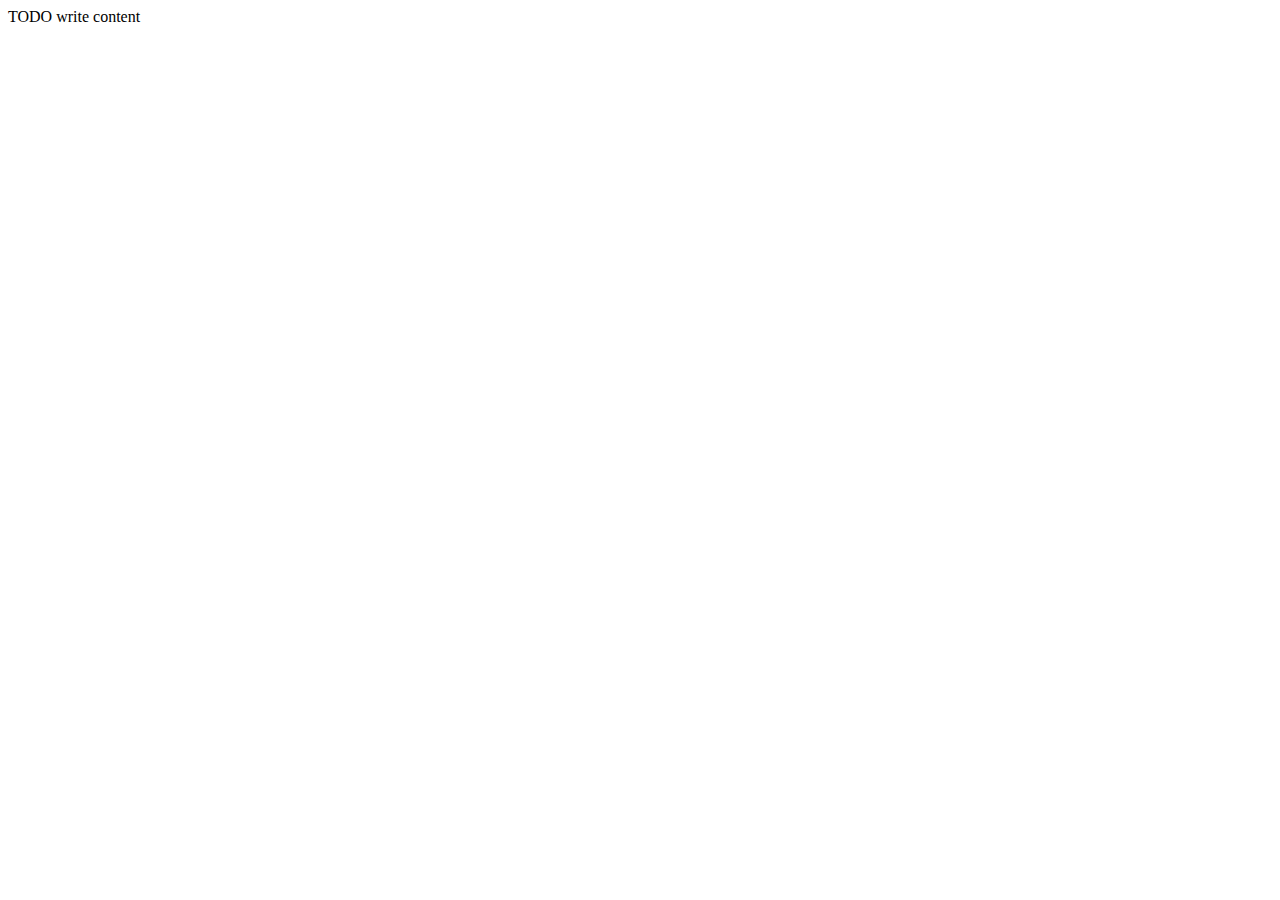
==== web/index.html @ c274f95b "" ====
<!DOCTYPE html>
<!--
To change this license header, choose License Headers in Project Properties.
To change this template file, choose Tools | Templates
and open the template in the editor.
-->
<html>
    <head>
        <title>TODO supply a title</title>
        <meta charset="UTF-8">
        <meta name="viewport" content="width=device-width, initial-scale=1.0">
    </head>
    <body>
        <div>TODO write content</div>
    </body>
</html>
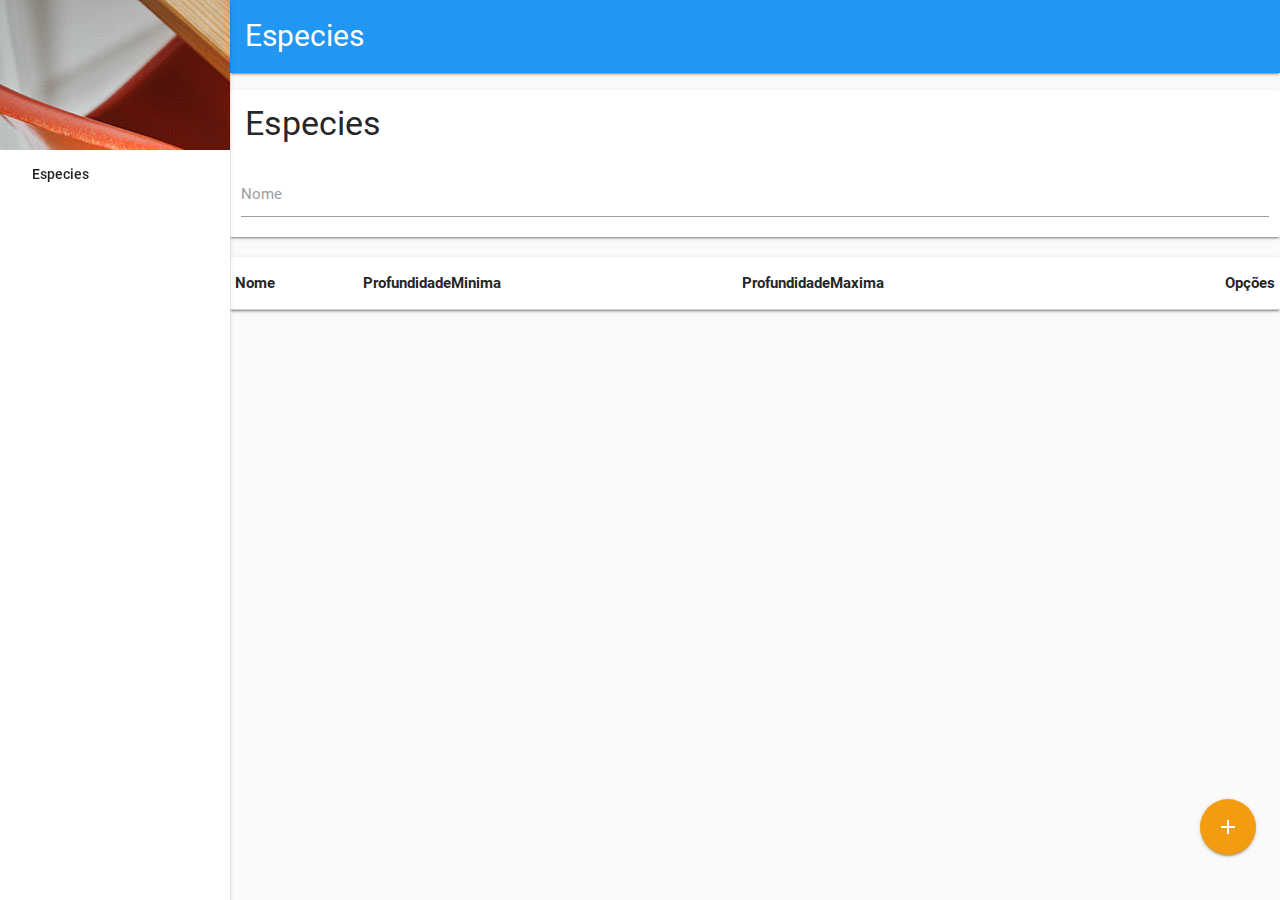
==== commit 437f816b: "template de especie" ====
--- a/web/index.html
+++ b/web/index.html
@@ -6,11 +6,45 @@
 -->
 <html>
     <head>
-        <title>TODO supply a title</title>
+        <title>Mapa de Bordo</title>
         <meta charset="UTF-8">
-        <meta name="viewport" content="width=device-width, initial-scale=1.0">
+        <meta name="viewport" content="width=device-width, initial-scale=1.0"/>
+        <!--Import Google Icon Font-->
+        <link href="http://fonts.googleapis.com/icon?family=Material+Icons" rel="stylesheet">
+        <!-- JQuery -->
+        <script type="text/javascript" src="content/vendors/jquery/jquery.min.js"></script>
+        <!-- Angular -->
+        <script type="text/javascript" src="content/vendors/angular/angular.min.js"></script>
+        <script type="text/javascript" src="content/vendors/angular/angular-route.min.js"></script>
+        <!-- Materialize -->
+        <script type="text/javascript" src="content/vendors/materialize/js/materialize.min.js"></script>
+        <link rel="stylesheet" href="content/vendors/materialize/css/materialize.min.css" />
+        <!-- Aplicacao -->
+        <link rel="stylesheet" href="content/styles/index.css" />
+        <script type="text/javascript" src="content/scripts/Module.js"></script>
+        <script type="text/javascript" src="views/especie/EspecieController.js"></script>
+        
+        <script type="text/javascript" src="content/scripts/directives/HeaderDirective.js"></script>
+        <script type="text/javascript" src="content/scripts/directives/MaskDirective.js"></script>
     </head>
-    <body>
-        <div>TODO write content</div>
+    <body data-ng-app="MapaDeBordo">
+        <header>
+            <ul id="nav-mobile" class="side-nav fixed">
+                <li class="side-nav-header">
+                    <div class="userView">
+                        <div class="background side-nav-background">
+                            <img src="content/images/side-nav-background.jpg">
+                        </div>
+                    </div>
+                </li>
+                <li><a href="#!/especies">Especies</a></li>
+                <li></li>
+                <li></li>
+                <li></li>
+            </ul>
+        </header>
+        <main data-ng-view>
+            
+        </main>
     </body>
-</html>
+</html>--- a/web/content/styles/index.css
+++ b/web/content/styles/index.css
@@ -0,0 +1,189 @@
+﻿body {
+    padding-top: 50px;
+    padding-bottom: 20px;
+    background-color: #FAFAFA;
+}
+
+.body-content {
+    padding-left: 15px;
+    padding-right: 15px;
+}
+
+input, select, textarea {
+    max-width: 280px;
+}
+
+.side-nav {
+    width: 230px;
+}
+
+header, main {
+    padding-left: 230px;
+}
+
+@media only screen and (max-width : 992px) {
+    header, main, footer {
+        padding-left: 0;
+    }
+}
+
+.material-icons:hover {
+    cursor: pointer;
+}
+
+.icon {
+    color: #757575;
+}
+
+.red-icon:hover {
+    color: #EF5350;
+}
+
+.blue-icon:hover {
+    color: #42A5F5;
+}
+
+.add-btn {
+    bottom: 45px;
+    right: 24px;
+    position: fixed;
+    margin-bottom: 0;
+    padding-top: 15px;
+}
+
+.bck-btn {
+    position:fixed;
+    top: 45px;
+    right: 24px;    
+}
+
+.bck-btn a, .bck-btn a:hover {
+    background-color: #F5F5F5;    
+}
+
+.bck-btn i {
+    color: #000000;
+}
+
+.end-card {
+    border-top: 1px solid #E0E0E0;
+    padding: 0.5rem 0;
+}
+
+.form {
+    padding: 0.5rem 0;
+}
+
+.side-nav-header, .side-nav-background {
+    min-height: 10rem;
+}
+
+.side-nav a {
+    font-weight: bold;
+}
+
+.clickable {
+    cursor: pointer;
+}
+
+.card-comanda {
+    padding: 0 !important;
+}
+
+.card-comanda .card-title {    
+    padding: 0.5rem 0 0.25rem 0.5rem;
+}
+
+.itens {
+    background-color: #FAFAFA;
+}
+
+.card-comanda .itens {
+    min-height: 7.3rem;
+    max-height: 7.3rem;
+    overflow: auto;
+}
+
+.context-content {
+    padding-top: 1rem;
+}
+
+.title-bar {
+    margin-top: -3.5rem;
+    padding: 1rem 1.5rem 1rem 1rem;
+    font-size: 2rem;
+    color: #FFF;
+    z-index: 2 !important;
+}
+
+.card-primary-title {
+    padding: 1rem 0 0 1rem;
+}
+
+.input-field input, .input-field select, .input-field textarea {
+    max-width: none;
+}
+
+.bold {
+    font-weight: bold;
+}
+
+.loader {
+    position: fixed;
+    top: 45%;
+    left: 55%;
+    opacity: 1;
+    z-index: 998;
+}
+
+.cortina {
+    background: #000 none repeat scroll 0 0;
+    height: 100%;
+    width: 100%;
+    position: fixed;    
+    z-index: 997;
+    opacity: 0.2;
+}
+
+form h3:first-child {
+    margin-top: -0.25rem;
+}
+
+.btn-inline {
+    margin-top: 1.5rem;
+    float: right;
+}
+
+.disabled, .disabled a {
+    color:#757575 !important;
+}
+
+/* Materialize Override */
+.tab {
+    border-bottom: 1px solid #E0E0E0;
+}
+
+.tabs .tab a:hover, .tabs .tab a.active, .tabs .tab a {
+    color: #2196f3;
+}
+
+.tabs .indicator {
+    background-color: #2196f3;
+}
+
+.dropdown-content li > a, .dropdown-content li > span {
+    color: #2196F3;
+}
+
+.add-btn a, add-btn a:hover {
+    background-color: #f39c12 !important;
+}
+
+input:focus:not([type]):not([readonly]) + label, input[type="text"]:focus:not([readonly]) + label, input[type="password"]:focus:not([readonly]) + label, input[type="email"]:focus:not([readonly]) + label, input[type="url"]:focus:not([readonly]) + label, input[type="time"]:focus:not([readonly]) + label, input[type="date"]:focus:not([readonly]) + label, input[type="datetime"]:focus:not([readonly]) + label, input[type="datetime-local"]:focus:not([readonly]) + label, input[type="tel"]:focus:not([readonly]) + label, input[type="number"]:focus:not([readonly]) + label, input[type="search"]:focus:not([readonly]) + label, textarea.materialize-textarea:focus:not([readonly]) + label {
+    color: #2196F3;
+}
+
+input:focus:not([type]):not([readonly]), input[type="text"]:focus:not([readonly]), input[type="password"]:focus:not([readonly]), input[type="email"]:focus:not([readonly]), input[type="url"]:focus:not([readonly]), input[type="time"]:focus:not([readonly]), input[type="date"]:focus:not([readonly]), input[type="datetime"]:focus:not([readonly]), input[type="datetime-local"]:focus:not([readonly]), input[type="tel"]:focus:not([readonly]), input[type="number"]:focus:not([readonly]), input[type="search"]:focus:not([readonly]), textarea.materialize-textarea:focus:not([readonly])  {
+    border-bottom: 1px solid #2196F3;
+    box-shadow: 0 1px 0 0 #2196F3;
+}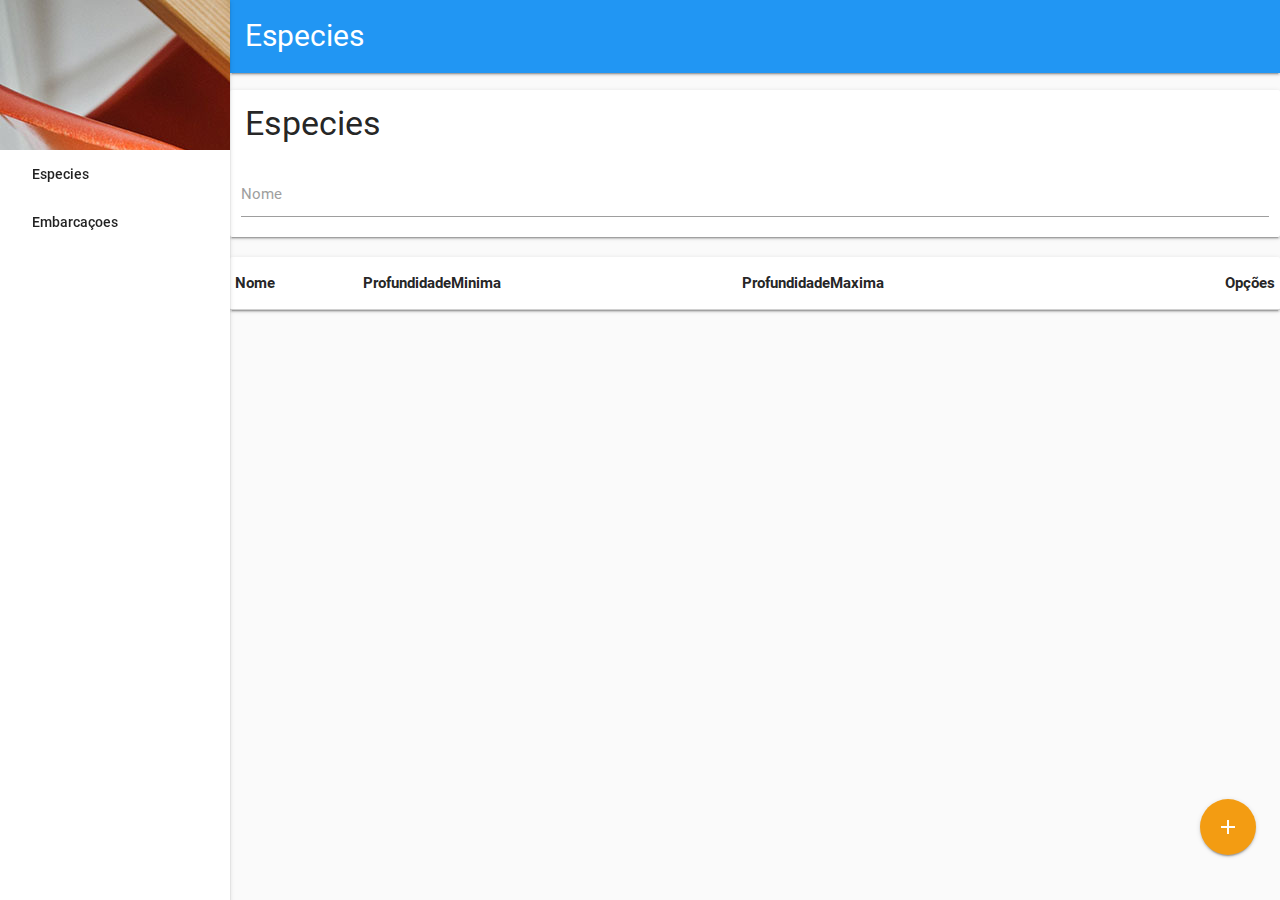
==== commit 26b9adb0: "base embarcacao" ====
--- a/web/index.html
+++ b/web/index.html
@@ -22,7 +22,9 @@
         <!-- Aplicacao -->
         <link rel="stylesheet" href="content/styles/index.css" />
         <script type="text/javascript" src="content/scripts/Module.js"></script>
+        
         <script type="text/javascript" src="views/especie/EspecieController.js"></script>
+        <script type="text/javascript" src="views/especie/EmbarcacaoController.js"></script>
         
         <script type="text/javascript" src="content/scripts/directives/HeaderDirective.js"></script>
         <script type="text/javascript" src="content/scripts/directives/MaskDirective.js"></script>
@@ -38,7 +40,7 @@
                     </div>
                 </li>
                 <li><a href="#!/especies">Especies</a></li>
-                <li></li>
+                <li><a href='#!/embarcacoes'>Embarcaçoes</a></li>
                 <li></li>
                 <li></li>
             </ul>
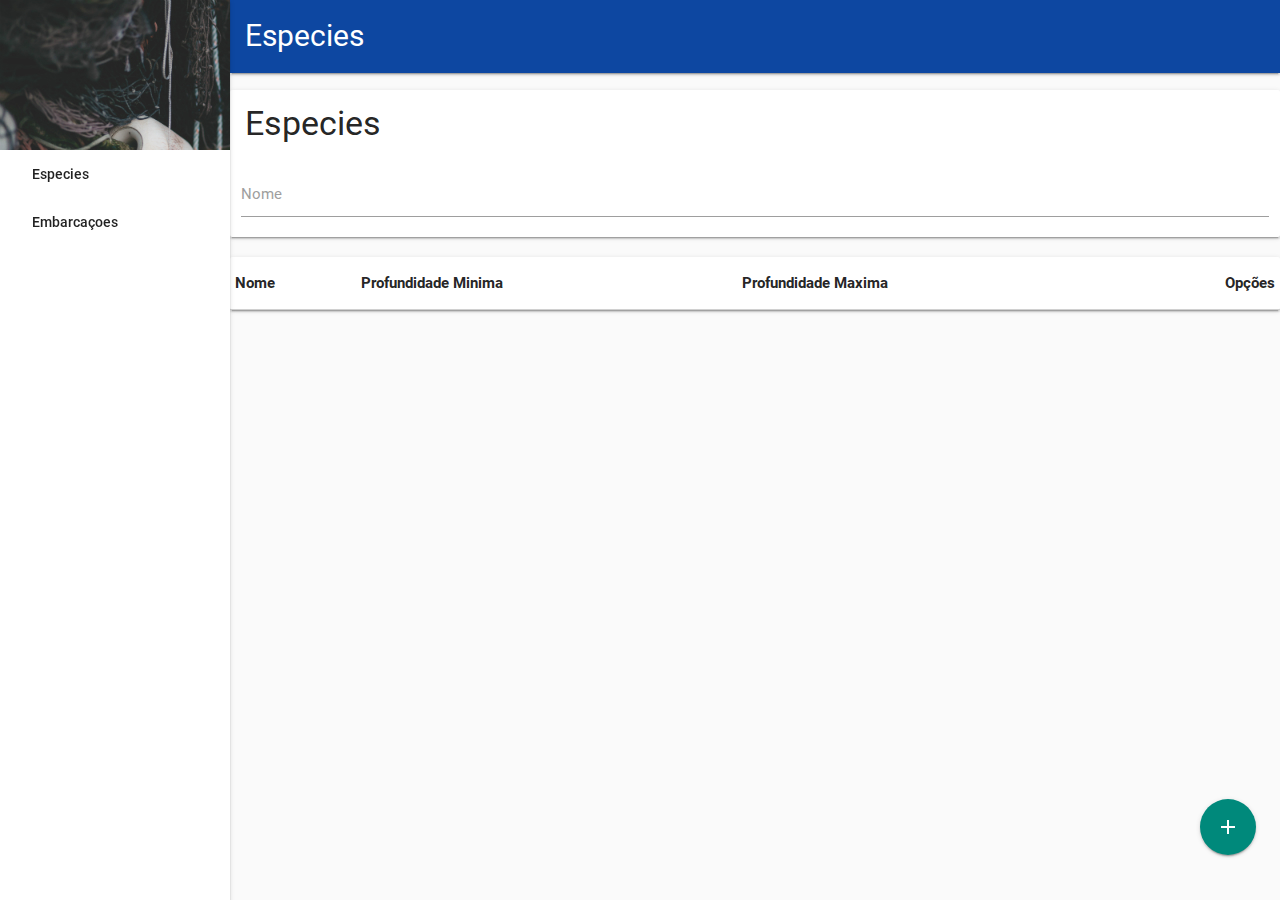
==== commit c39962dd: "template embarcacao" ====
--- a/web/index.html
+++ b/web/index.html
@@ -23,8 +23,8 @@
         <link rel="stylesheet" href="content/styles/index.css" />
         <script type="text/javascript" src="content/scripts/Module.js"></script>
         
-        <script type="text/javascript" src="views/especie/EspecieController.js"></script>
-        <script type="text/javascript" src="views/especie/EmbarcacaoController.js"></script>
+        <script type="text/javascript" src="content/scripts/controllers/EspecieController.js"></script>
+        <script type="text/javascript" src="content/scripts/controllers/EmbarcacaoController.js"></script>
         
         <script type="text/javascript" src="content/scripts/directives/HeaderDirective.js"></script>
         <script type="text/javascript" src="content/scripts/directives/MaskDirective.js"></script>
@@ -35,7 +35,7 @@
                 <li class="side-nav-header">
                     <div class="userView">
                         <div class="background side-nav-background">
-                            <img src="content/images/side-nav-background.jpg">
+                            <img src="content/images/thumb-side-nav-background.jpg">
                         </div>
                     </div>
                 </li>
--- a/web/content/styles/index.css
+++ b/web/content/styles/index.css
@@ -43,6 +43,10 @@
     color: #42A5F5;
 }
 
+.blue {
+    background-color: #0d47a1 !important;
+}
+
 .add-btn {
     bottom: 45px;
     right: 24px;
@@ -58,7 +62,7 @@
 }
 
 .bck-btn a, .bck-btn a:hover {
-    background-color: #F5F5F5;    
+    background-color: #F5F5F5;
 }
 
 .bck-btn i {
@@ -164,26 +168,26 @@
 }
 
 .tabs .tab a:hover, .tabs .tab a.active, .tabs .tab a {
-    color: #2196f3;
+    color: #0d47a1;
 }
 
 .tabs .indicator {
-    background-color: #2196f3;
+    background-color: #0d47a1;
 }
 
 .dropdown-content li > a, .dropdown-content li > span {
-    color: #2196F3;
+    color: #0d47a1;
 }
 
 .add-btn a, add-btn a:hover {
-    background-color: #f39c12 !important;
+    background-color: #00897b !important;
 }
 
 input:focus:not([type]):not([readonly]) + label, input[type="text"]:focus:not([readonly]) + label, input[type="password"]:focus:not([readonly]) + label, input[type="email"]:focus:not([readonly]) + label, input[type="url"]:focus:not([readonly]) + label, input[type="time"]:focus:not([readonly]) + label, input[type="date"]:focus:not([readonly]) + label, input[type="datetime"]:focus:not([readonly]) + label, input[type="datetime-local"]:focus:not([readonly]) + label, input[type="tel"]:focus:not([readonly]) + label, input[type="number"]:focus:not([readonly]) + label, input[type="search"]:focus:not([readonly]) + label, textarea.materialize-textarea:focus:not([readonly]) + label {
-    color: #2196F3;
+    color: #0d47a1;
 }
 
 input:focus:not([type]):not([readonly]), input[type="text"]:focus:not([readonly]), input[type="password"]:focus:not([readonly]), input[type="email"]:focus:not([readonly]), input[type="url"]:focus:not([readonly]), input[type="time"]:focus:not([readonly]), input[type="date"]:focus:not([readonly]), input[type="datetime"]:focus:not([readonly]), input[type="datetime-local"]:focus:not([readonly]), input[type="tel"]:focus:not([readonly]), input[type="number"]:focus:not([readonly]), input[type="search"]:focus:not([readonly]), textarea.materialize-textarea:focus:not([readonly])  {
-    border-bottom: 1px solid #2196F3;
-    box-shadow: 0 1px 0 0 #2196F3;
+    border-bottom: 1px solid #0d47a1;
+    box-shadow: 0 1px 0 0 #0d47a1;
 }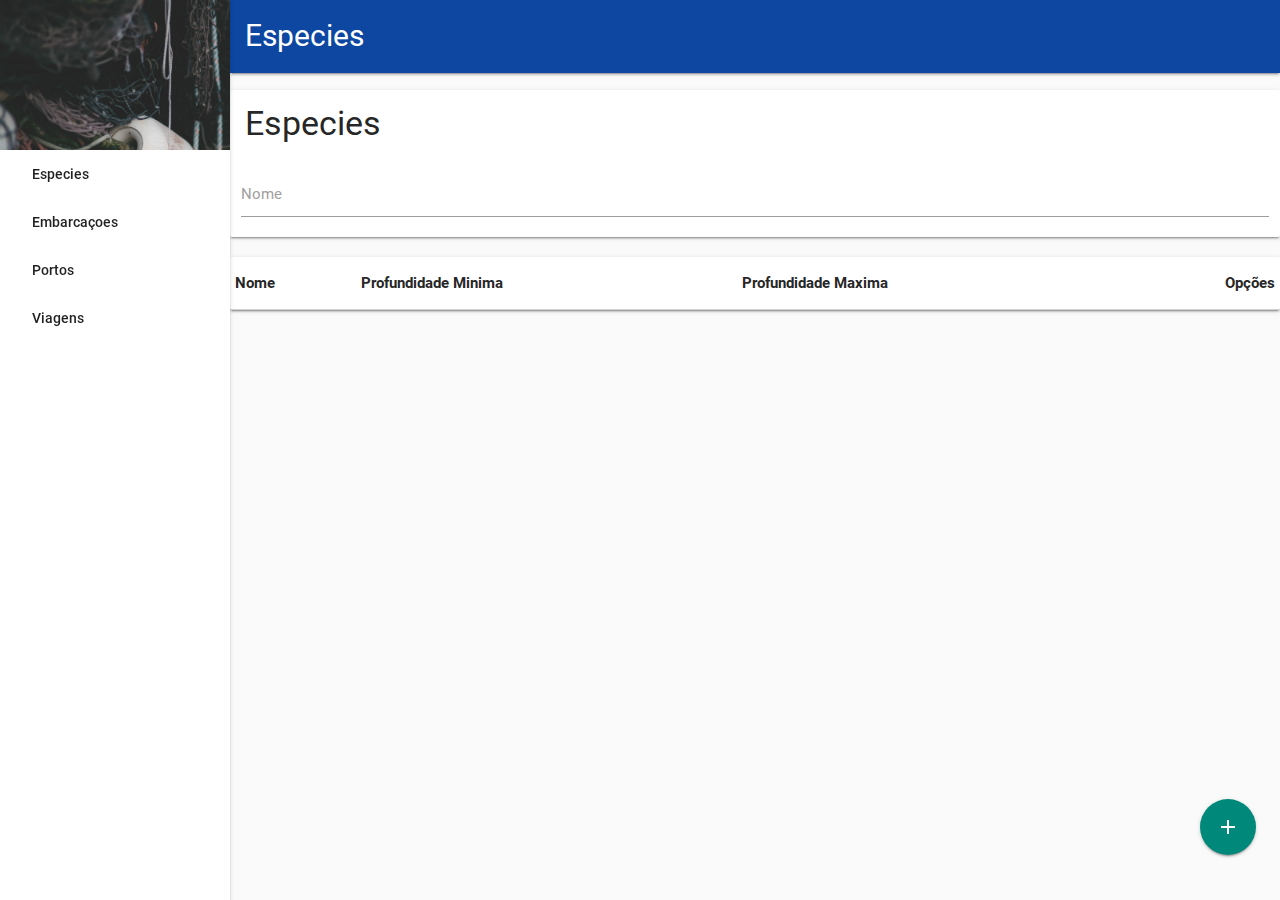
==== commit f4918dab: "estrutura view base porto/viagem" ====
--- a/web/index.html
+++ b/web/index.html
@@ -12,20 +12,22 @@
         <!--Import Google Icon Font-->
         <link href="http://fonts.googleapis.com/icon?family=Material+Icons" rel="stylesheet">
         <!-- JQuery -->
-        <script type="text/javascript" src="content/vendors/jquery/jquery.min.js"></script>
+        <script type="text/javascript" src="vendors/jquery/jquery.min.js"></script>
         <!-- Angular -->
-        <script type="text/javascript" src="content/vendors/angular/angular.min.js"></script>
-        <script type="text/javascript" src="content/vendors/angular/angular-route.min.js"></script>
+        <script type="text/javascript" src="vendors/angular/angular.min.js"></script>
+        <script type="text/javascript" src="vendors/angular/angular-route.min.js"></script>
         <!-- Materialize -->
-        <script type="text/javascript" src="content/vendors/materialize/js/materialize.min.js"></script>
-        <link rel="stylesheet" href="content/vendors/materialize/css/materialize.min.css" />
-        <!-- Aplicacao -->
+        <script type="text/javascript" src="vendors/materialize/js/materialize.min.js"></script>
+        <link rel="stylesheet" href="vendors/materialize/css/materialize.min.css" />
+        <!-- Aplicaçao -->
         <link rel="stylesheet" href="content/styles/index.css" />
         <script type="text/javascript" src="content/scripts/Module.js"></script>
-        
+        <!-- Controllers -->
         <script type="text/javascript" src="content/scripts/controllers/EspecieController.js"></script>
         <script type="text/javascript" src="content/scripts/controllers/EmbarcacaoController.js"></script>
-        
+        <script type="text/javascript" src="content/scripts/controllers/PortoController.js"></script>
+        <script type="text/javascript" src="content/scripts/controllers/ViagemController.js"></script>
+        <!-- Directives -->
         <script type="text/javascript" src="content/scripts/directives/HeaderDirective.js"></script>
         <script type="text/javascript" src="content/scripts/directives/MaskDirective.js"></script>
     </head>
@@ -41,8 +43,8 @@
                 </li>
                 <li><a href="#!/especies">Especies</a></li>
                 <li><a href='#!/embarcacoes'>Embarcaçoes</a></li>
-                <li></li>
-                <li></li>
+                <li><a href="#!/portos">Portos</a></li>
+                <li><a href="#!/viagens">Viagens</a></li>
             </ul>
         </header>
         <main data-ng-view>
